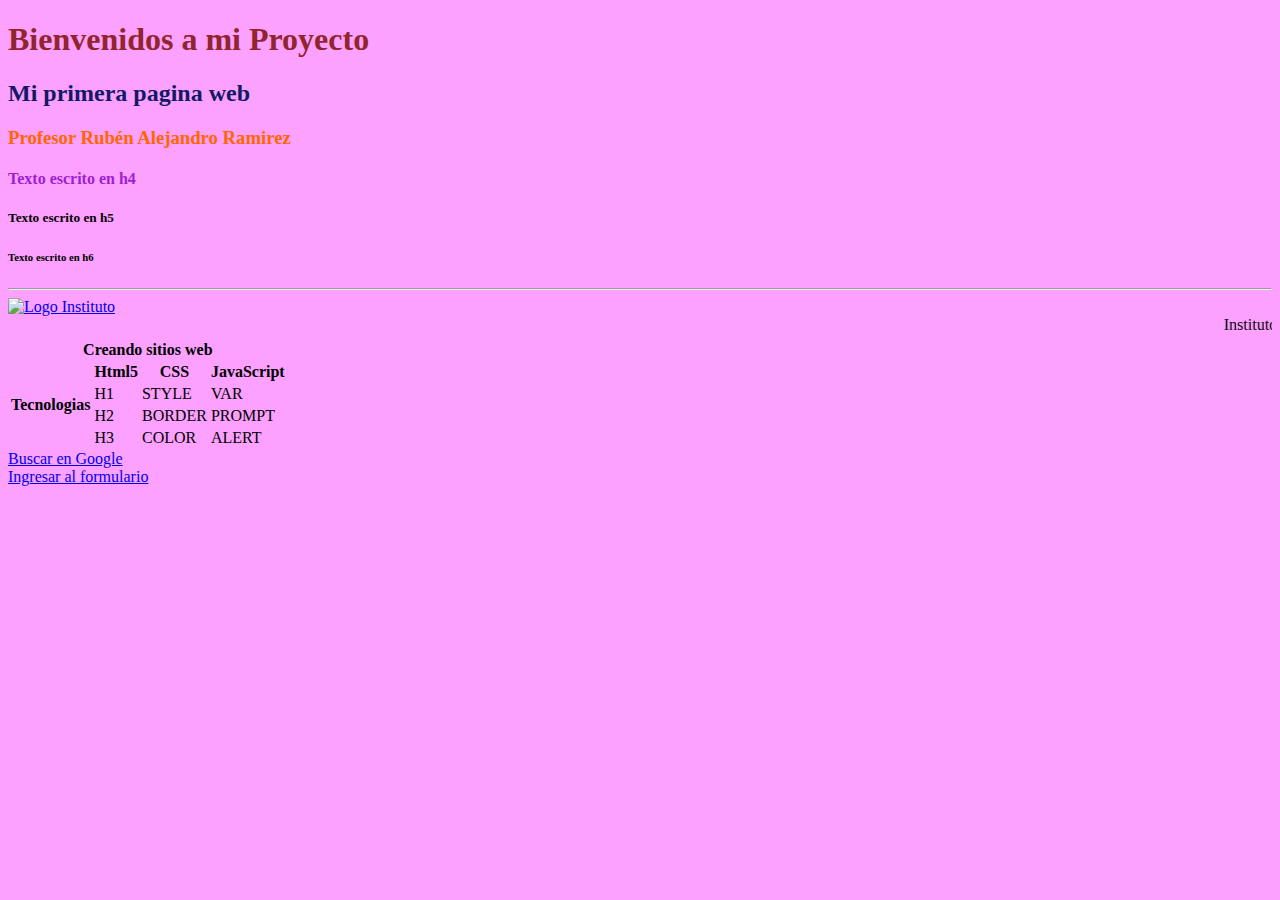
==== index.html @ 1d600c2e "Update index.html" ====
<!DOCTYPE html>
<html lang="es">
<head>
    <meta charset="UTF-8">
    <meta name="viewport" content="width=device-width, initial-scale=1.0">
    <meta http-equiv="X-UA-Compatible" content="ie=edge">
    <link rel="stylesheet" href="./css/bootstrap.css" type="text/css" />
    <link rel="icon" href="./img/favion.ico">
    <title>Mi Primera Pagina Web</title>

    <!--Insertar codigo CSS-->
    <style>
        h1 {color: rgb(0, 255, 213)}
        h2 {color: rgb(18, 26, 102)}
        h3 {color: rgb(255, 102, 0)}
        h4 {color: rgb(157, 31, 207)}
    </style>
    <!--Insertar codigo JavaScript-->
    <script type="text/javascript">
        var minombre=prompt("Ingrese su nombre");
        alert("El Nombre Ingresado es: "+minombre);
    </script>
     <link href='./css/bootstrap.css' rel='stylesheet'>
</head>
<!--Body es el cuerpo de la pagina Web-->
<body>
    <!--div container es para configurar la tabla-->
    <div class="container">
    <!--Las etiquetas h1, h2.....h6
    permiten hacer titulos de
    distintas relevancias-->
  <body style="background-color:rgba(247, 0, 255, 0.37);">
    </body>
    <h1 class="TituloPrincipal" id="TituloIndex" style="color: rgb(145, 37, 46)">Bienvenidos a mi Proyecto</h1>
    <h2>Mi primera pagina web</h2>
    <h3>Profesor Rubén Alejandro Ramirez</h3>
    <h4>Texto escrito en h4</h4>
    <h5>Texto escrito en h5</h5>
    <h6>Texto escrito en h6</h6>
    <!--Inserta una linea horizontal (Deprecado)-->
    <hr />  
    <!--al insertar imagenes el atributo mas importante es src (source) que define
    la ubicacion de la imagen a insertar-->  
    <a href="http://www.facebook.com" >
        <img src="./img/logoisp20.png" alt="Logo Instituto" width="200px" />
    </a>
    <!--marquee (marquesina)= muestra un texto en movimientio (deprecada)-->
    <marquee>Instituto Superior de Profesorado Nº 20 "Senador Néstor Juan Zamaro"</marquee> 

    <!--creamos una tabla 
        <table> tabla
        <th> celda de titulos
        <tr> filas comunes
        <td> celdas
            colspan= atributo para combinar columnas
            rowspan= atributo para combinar filas
        -->
    <table class="table table-dark"> 
        <tr>
            <th colspan="4">Creando sitios web</th>
        </tr>
        <tr>
            <th rowspan="4">Tecnologias</th>
            <th>Html5</th>
            <th>CSS</th>
            <th>JavaScript</th>
        </tr>
        <tr>
            <td>H1</td>
            <td>STYLE</td>
            <td>VAR</td>
        </tr>
        <tr>
            <td>H2</td>
            <td>BORDER</td>
            <td>PROMPT</td>
        </tr>
        <tr>
            <td>H3</td>
            <td>COLOR</td>
            <td>ALERT</td>
        </tr>
    </table>
    <!--CREAMOS UN ENLACE CON LA ETIQUETA A 
    SU ATRIBUTO href NOS PERMITE INDICAR HACIA DONDE NOS REFERENCIA EL ENLACE-->
    <a href="http://www.google.com">Buscar en Google</a>

    <!--BR es una etiqueta para insertar un enter -->
    <br />
    
    <a class="TituloPrincipal" href="formulario.html">Ingresar al formulario</a>
</div>
</body>
</html>
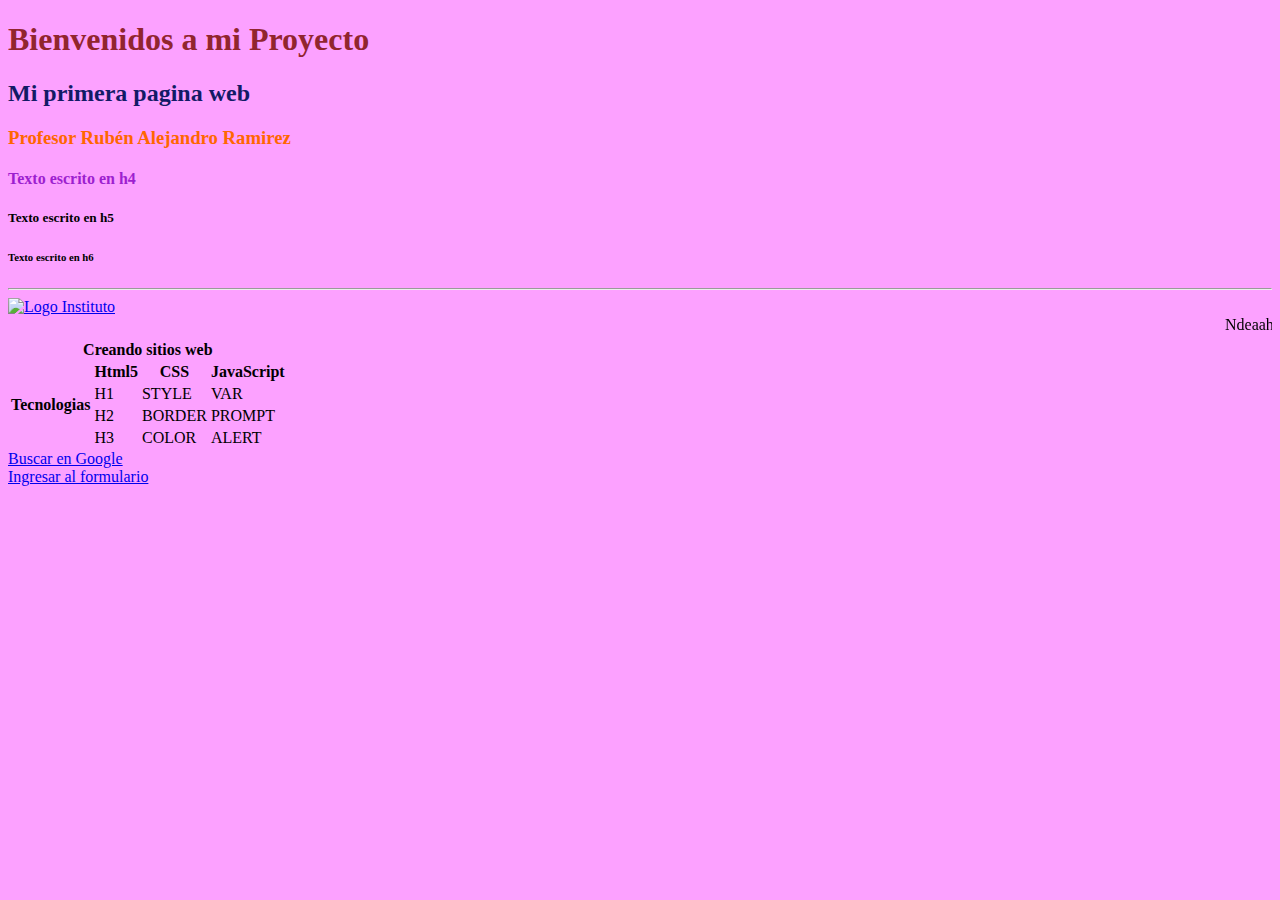
==== commit db09c1d3: "Update index.html" ====
--- a/index.html
+++ b/index.html
@@ -5,7 +5,7 @@
     <meta name="viewport" content="width=device-width, initial-scale=1.0">
     <meta http-equiv="X-UA-Compatible" content="ie=edge">
     <link rel="stylesheet" href="./css/bootstrap.css" type="text/css" />
-    <link rel="icon" href="./img/favion.ico">
+    <link rel="icon" href="./img/favicon.ico">
     <title>Mi Primera Pagina Web</title>
 
     <!--Insertar codigo CSS-->
@@ -45,7 +45,7 @@
         <img src="./img/logoisp20.png" alt="Logo Instituto" width="200px" />
     </a>
     <!--marquee (marquesina)= muestra un texto en movimientio (deprecada)-->
-    <marquee>Instituto Superior de Profesorado Nº 20 "Senador Néstor Juan Zamaro"</marquee> 
+    <marquee>Ndeaahhh</marquee> 
 
     <!--creamos una tabla 
         <table> tabla
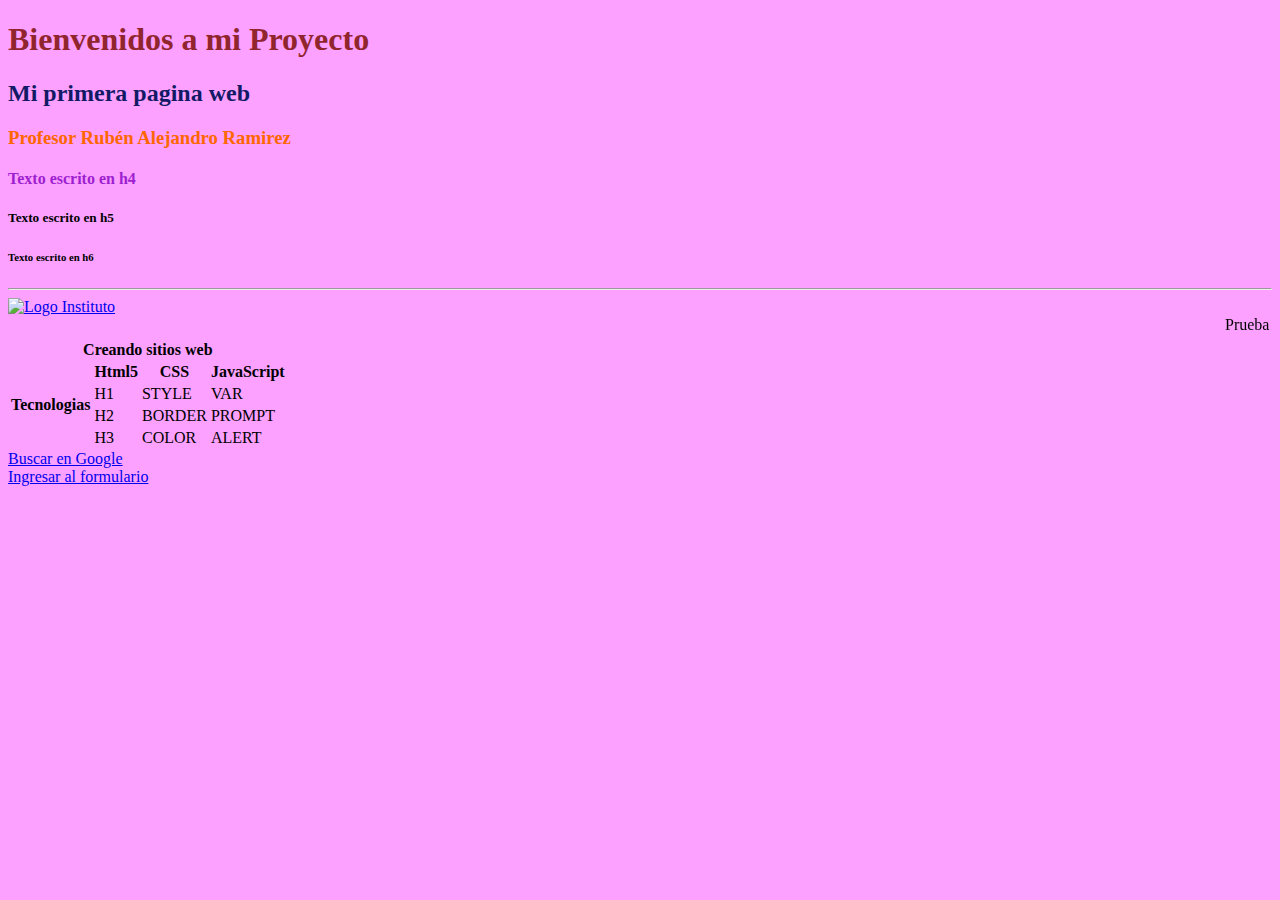
==== commit a75fd4b2: "prueba" ====
--- a/index.html
+++ b/index.html
@@ -4,8 +4,8 @@
     <meta charset="UTF-8">
     <meta name="viewport" content="width=device-width, initial-scale=1.0">
     <meta http-equiv="X-UA-Compatible" content="ie=edge">
-    <link rel="stylesheet" href="./css/bootstrap.css" type="text/css" />
-    <link rel="icon" href="./img/favicon.ico">
+    <link rel="stylesheet" href="css/bootstrap.css" type="text/css" />
+    <link rel="icon" href="img/favicon.ico">
     <title>Mi Primera Pagina Web</title>
 
     <!--Insertar codigo CSS-->
@@ -15,12 +15,12 @@
         h3 {color: rgb(255, 102, 0)}
         h4 {color: rgb(157, 31, 207)}
     </style>
-    <!--Insertar codigo JavaScript-->
+    <!--Insertar codigo JavaScript
     <script type="text/javascript">
         var minombre=prompt("Ingrese su nombre");
         alert("El Nombre Ingresado es: "+minombre);
-    </script>
-     <link href='./css/bootstrap.css' rel='stylesheet'>
+    </script> -->
+     <link href='css/bootstrap.css' rel='stylesheet'>
 </head>
 <!--Body es el cuerpo de la pagina Web-->
 <body>
@@ -42,10 +42,10 @@
     <!--al insertar imagenes el atributo mas importante es src (source) que define
     la ubicacion de la imagen a insertar-->  
     <a href="http://www.facebook.com" >
-        <img src="./img/logoisp20.png" alt="Logo Instituto" width="200px" />
+        <img src="img/netflix_94400.ico" alt="Logo Instituto" width="200px" />
     </a>
     <!--marquee (marquesina)= muestra un texto en movimientio (deprecada)-->
-    <marquee>Ndeaahhh</marquee> 
+    <marquee>Prueba Ndeaaahh </marquee> 
 
     <!--creamos una tabla 
         <table> tabla
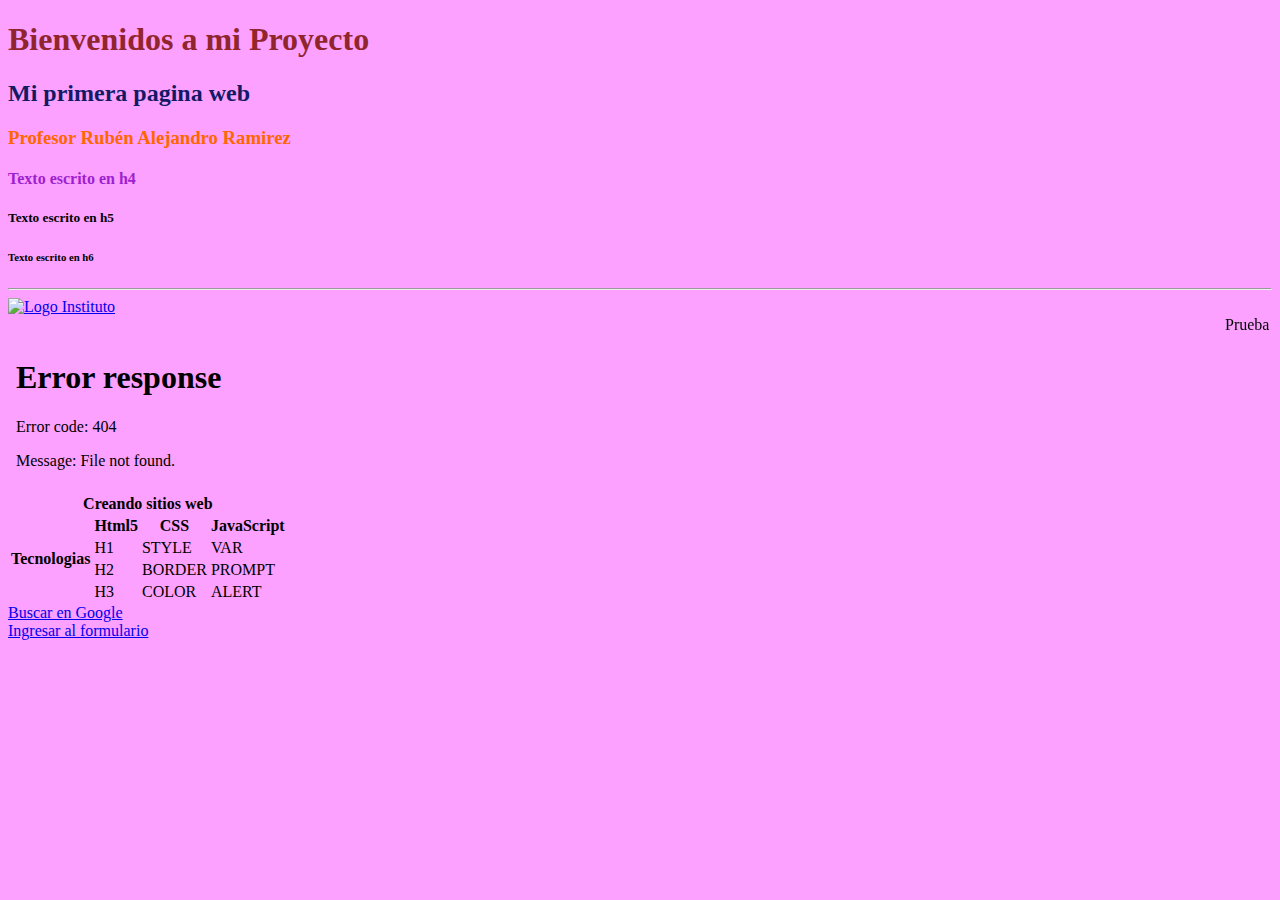
==== commit f9a0aa21: "commit" ====
--- a/index.html
+++ b/index.html
@@ -41,12 +41,14 @@
     <hr />  
     <!--al insertar imagenes el atributo mas importante es src (source) que define
     la ubicacion de la imagen a insertar-->  
-    <a href="http://www.facebook.com" >
+    <a href="https://www.youtube.com/watch?v=r7qovpFAGrQ" >
         <img src="img/netflix_94400.ico" alt="Logo Instituto" width="200px" />
     </a>
     <!--marquee (marquesina)= muestra un texto en movimientio (deprecada)-->
     <marquee>Prueba Ndeaaahh </marquee> 
 
+
+    <EMBED SRC="music/$teven Cannon, Lil Xan - I Might (Official Video).mp3">
     <!--creamos una tabla 
         <table> tabla
         <th> celda de titulos
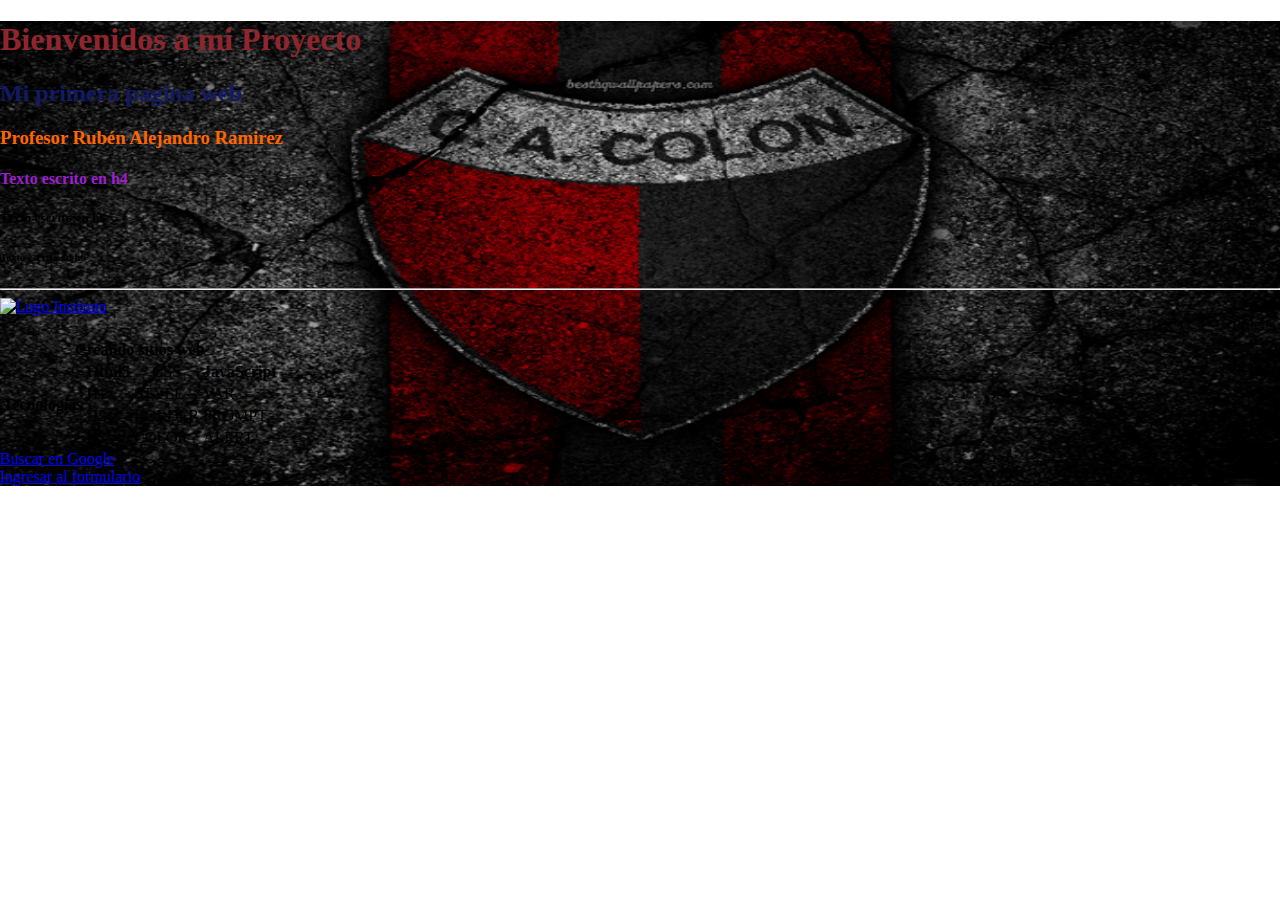
==== commit adaf949e: "commit" ====
--- a/index.html
+++ b/index.html
@@ -7,6 +7,7 @@
     <link rel="stylesheet" href="css/bootstrap.css" type="text/css" />
     <link rel="icon" href="img/favicon.ico">
     <title>Mi Primera Pagina Web</title>
+    <link rel="stylesheet" href="css/fondo.css">
 
     <!--Insertar codigo CSS-->
     <style>
@@ -24,13 +25,13 @@
 </head>
 <!--Body es el cuerpo de la pagina Web-->
 <body>
+  <div class="fondo">
     <!--div container es para configurar la tabla-->
     <div class="container">
     <!--Las etiquetas h1, h2.....h6
     permiten hacer titulos de
     distintas relevancias-->
-  <body style="background-color:rgba(247, 0, 255, 0.37);">
-    </body>
+  
     <h1 class="TituloPrincipal" id="TituloIndex" style="color: rgb(145, 37, 46)">Bienvenidos a mi Proyecto</h1>
     <h2>Mi primera pagina web</h2>
     <h3>Profesor Rubén Alejandro Ramirez</h3>
@@ -42,13 +43,13 @@
     <!--al insertar imagenes el atributo mas importante es src (source) que define
     la ubicacion de la imagen a insertar-->  
     <a href="https://www.youtube.com/watch?v=r7qovpFAGrQ" >
-        <img src="img/netflix_94400.ico" alt="Logo Instituto" width="200px" />
+        <img src="img/logoisp20.png" alt="Logo Instituto" width="200px" />
     </a>
     <!--marquee (marquesina)= muestra un texto en movimientio (deprecada)-->
     <marquee>Prueba Ndeaaahh </marquee> 
 
 
-    <EMBED SRC="music/$teven Cannon, Lil Xan - I Might (Official Video).mp3">
+    <audio src="music/$teven Cannon, Lil Xan - I Might (Official Video).mp3"></audio>
     <!--creamos una tabla 
         <table> tabla
         <th> celda de titulos
@@ -91,6 +92,7 @@
     <br />
     
     <a class="TituloPrincipal" href="formulario.html">Ingresar al formulario</a>
-</div>
+  </div>
+  </div>
 </body>
 </html>
--- a/css/fondo.css
+++ b/css/fondo.css
@@ -0,0 +1,12 @@
+body{
+    margin: 0%;
+    padding: 0%;
+}
+
+
+.fondo{
+    background-image: url(../img/fondo.jpg);
+    background-size: 100% 100%;
+    background-position: center;
+    
+}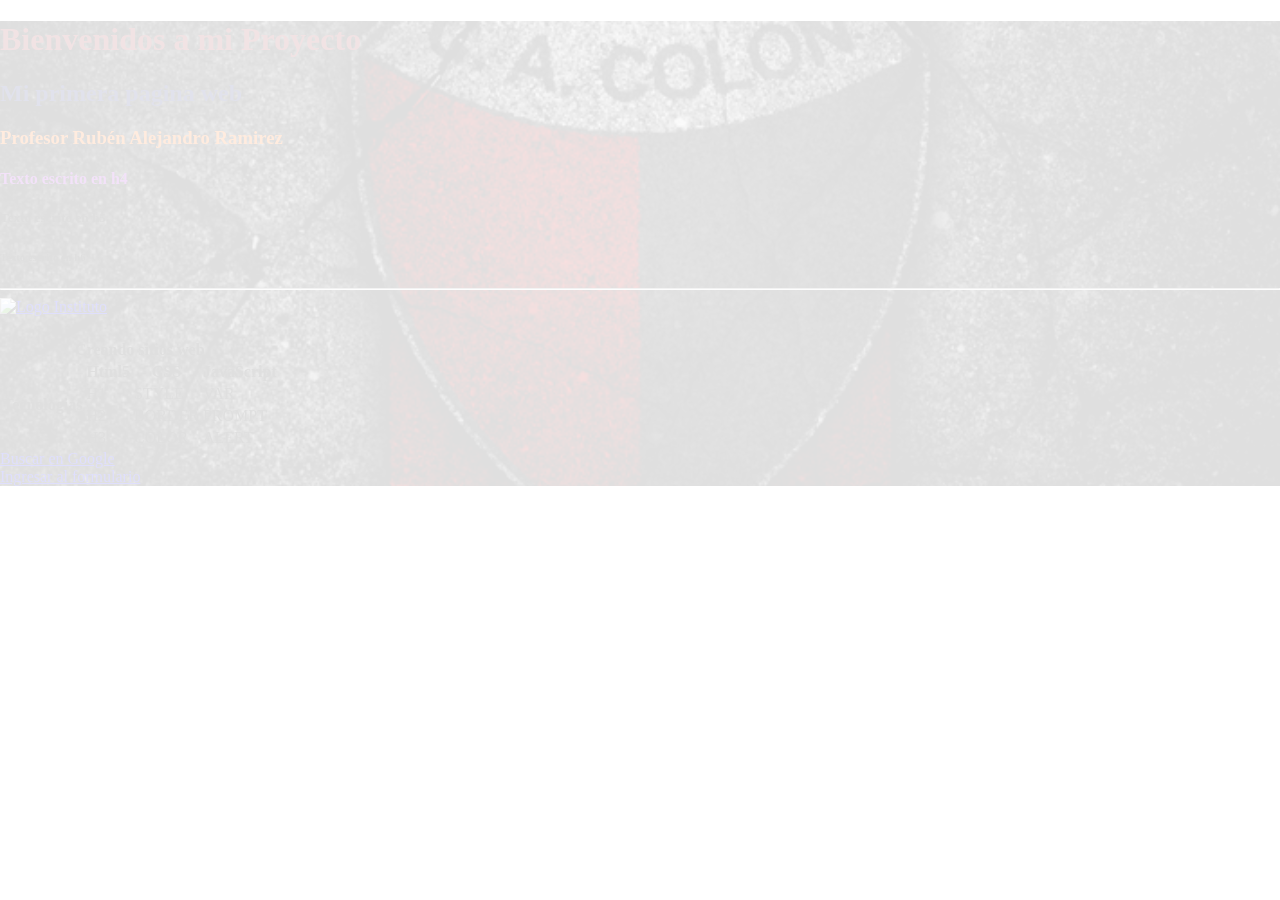
==== commit 076f961e: "update 22:56" ====
--- a/index.html
+++ b/index.html
@@ -8,6 +8,8 @@
     <link rel="icon" href="img/favicon.ico">
     <title>Mi Primera Pagina Web</title>
     <link rel="stylesheet" href="css/fondo.css">
+    <script type="text/javascript" src="js/jquery.js"></script>
+    <script type="text/javascript" src="js/codigo.js"></script>
 
     <!--Insertar codigo CSS-->
     <style>
@@ -25,7 +27,7 @@
 </head>
 <!--Body es el cuerpo de la pagina Web-->
 <body>
-  <div class="fondo">
+  <div id="fondo">
     <!--div container es para configurar la tabla-->
     <div class="container">
     <!--Las etiquetas h1, h2.....h6
@@ -35,15 +37,15 @@
     <h1 class="TituloPrincipal" id="TituloIndex" style="color: rgb(145, 37, 46)">Bienvenidos a mi Proyecto</h1>
     <h2>Mi primera pagina web</h2>
     <h3>Profesor Rubén Alejandro Ramirez</h3>
-    <h4>Texto escrito en h4</h4>
+    <h4 id="tituloh4">Texto escrito en h4</h4>
     <h5>Texto escrito en h5</h5>
     <h6>Texto escrito en h6</h6>
     <!--Inserta una linea horizontal (Deprecado)-->
     <hr />  
     <!--al insertar imagenes el atributo mas importante es src (source) que define
     la ubicacion de la imagen a insertar-->  
-    <a href="https://www.youtube.com/watch?v=r7qovpFAGrQ" >
-        <img src="img/logoisp20.png" alt="Logo Instituto" width="200px" />
+    <a href="https://www.youtube.com/watch?v=r7qovpFAGrQ" target="_blank" >
+        <img id="logo" src="img/logoisp20.png" alt="Logo Instituto" width="200px"  />
     </a>
     <!--marquee (marquesina)= muestra un texto en movimientio (deprecada)-->
     <marquee>Prueba Ndeaaahh </marquee> 
@@ -86,12 +88,12 @@
     </table>
     <!--CREAMOS UN ENLACE CON LA ETIQUETA A 
     SU ATRIBUTO href NOS PERMITE INDICAR HACIA DONDE NOS REFERENCIA EL ENLACE-->
-    <a href="http://www.google.com">Buscar en Google</a>
+    <a href="http://www.google.com" target="_blank">Buscar en Google</a>
 
     <!--BR es una etiqueta para insertar un enter -->
     <br />
     
-    <a class="TituloPrincipal" href="formulario.html">Ingresar al formulario</a>
+    <a class="TituloPrincipal" href="formulario.html" target="_blank">Ingresar al formulario</a>
   </div>
   </div>
 </body>
--- a/css/fondo.css
+++ b/css/fondo.css
@@ -4,9 +4,11 @@
 }
 
 
-.fondo{
+#fondo{
     background-image: url(../img/fondo.jpg);
-    background-size: 100% 100%;
+    background-size: 100%;
+    background-repeat: no-repeat;
     background-position: center;
+    display: none;
     
-}+}
